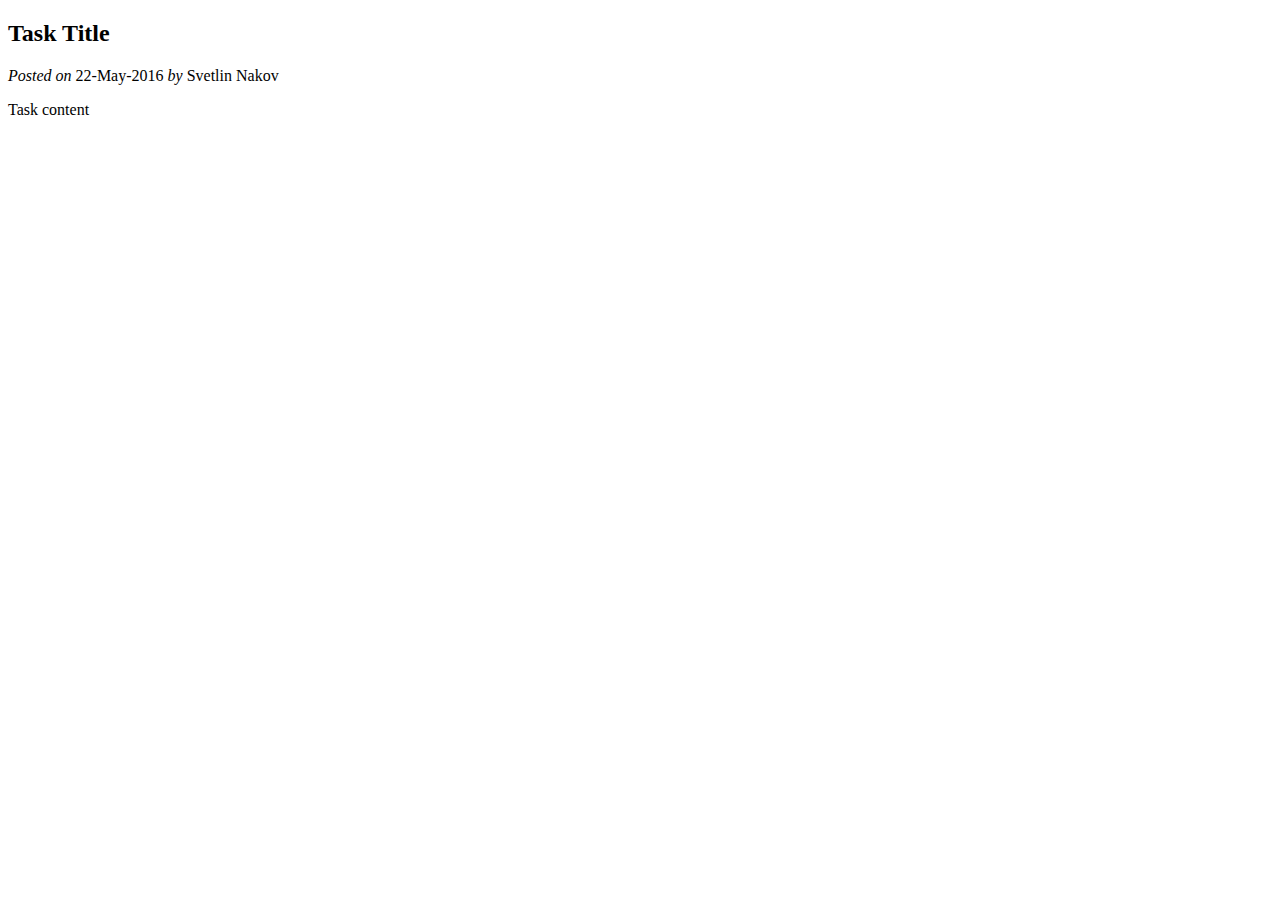
==== main/resources/templates/index.html @ ef51871d "Initial commit" ====
<!DOCTYPE html>
<html xmlns:th="http://www.thymeleaf.org"
      xmlns:sec="http://www.thymeleaf.org/thymeleaf-extras-springsecurity4">
<head th:replace="layout :: site-head">
    <title>Welcome to Spring MVC Tracker</title>
</head>
<body>
<header th:replace="layout :: site-header" />
<!--<aside>
    <h2>Recent Tasks</h2>
    <a href="#" th:each="t : ${latest5tasks}" th:text="${t.title}" th:href="@{/tasks/view/{id}/(id=${t.id})}">Work Begins on HTML5.1</a>
</aside>-->
<main id="tasks">
    <article th:each="t : ${latest3tasks}">
        <h2 class="title" th:text="${t.title}">Task Title</h2>
        <div class="date">
            <i>Posted on</i>
            <span th:text="${#dates.format(t.date, 'dd-MMM-yyyy')}">22-May-2016</span>
            <span th:if="${t.author}" th:remove="tag">
          <i>by</i>
          <span th:text="${t.author.username}">Svetlin Nakov</span>
        </span>
        </div>
        <p class="content" th:utext="${t.body}">Task content</p>
    </article>
</main>
<footer th:replace="layout :: site-footer" />
</body>
</html>
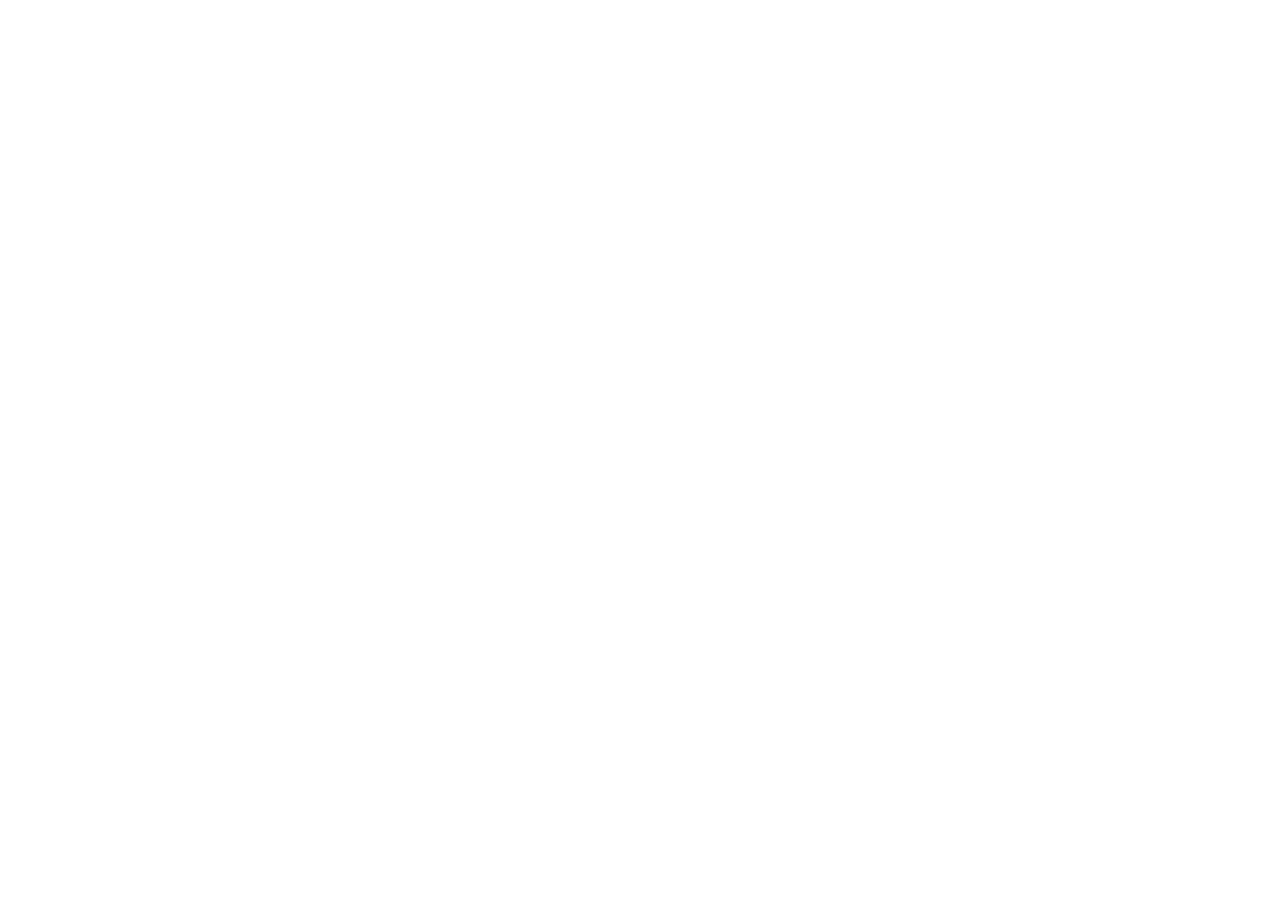
==== commit df07fbc0: "реестр задач" ====
--- a/main/resources/templates/index.html
+++ b/main/resources/templates/index.html
@@ -10,20 +10,6 @@
     <h2>Recent Tasks</h2>
     <a href="#" th:each="t : ${latest5tasks}" th:text="${t.title}" th:href="@{/tasks/view/{id}/(id=${t.id})}">Work Begins on HTML5.1</a>
 </aside>-->
-<main id="tasks">
-    <article th:each="t : ${latest3tasks}">
-        <h2 class="title" th:text="${t.title}">Task Title</h2>
-        <div class="date">
-            <i>Posted on</i>
-            <span th:text="${#dates.format(t.date, 'dd-MMM-yyyy')}">22-May-2016</span>
-            <span th:if="${t.author}" th:remove="tag">
-          <i>by</i>
-          <span th:text="${t.author.username}">Svetlin Nakov</span>
-        </span>
-        </div>
-        <p class="content" th:utext="${t.body}">Task content</p>
-    </article>
-</main>
 <footer th:replace="layout :: site-footer" />
 </body>
 </html>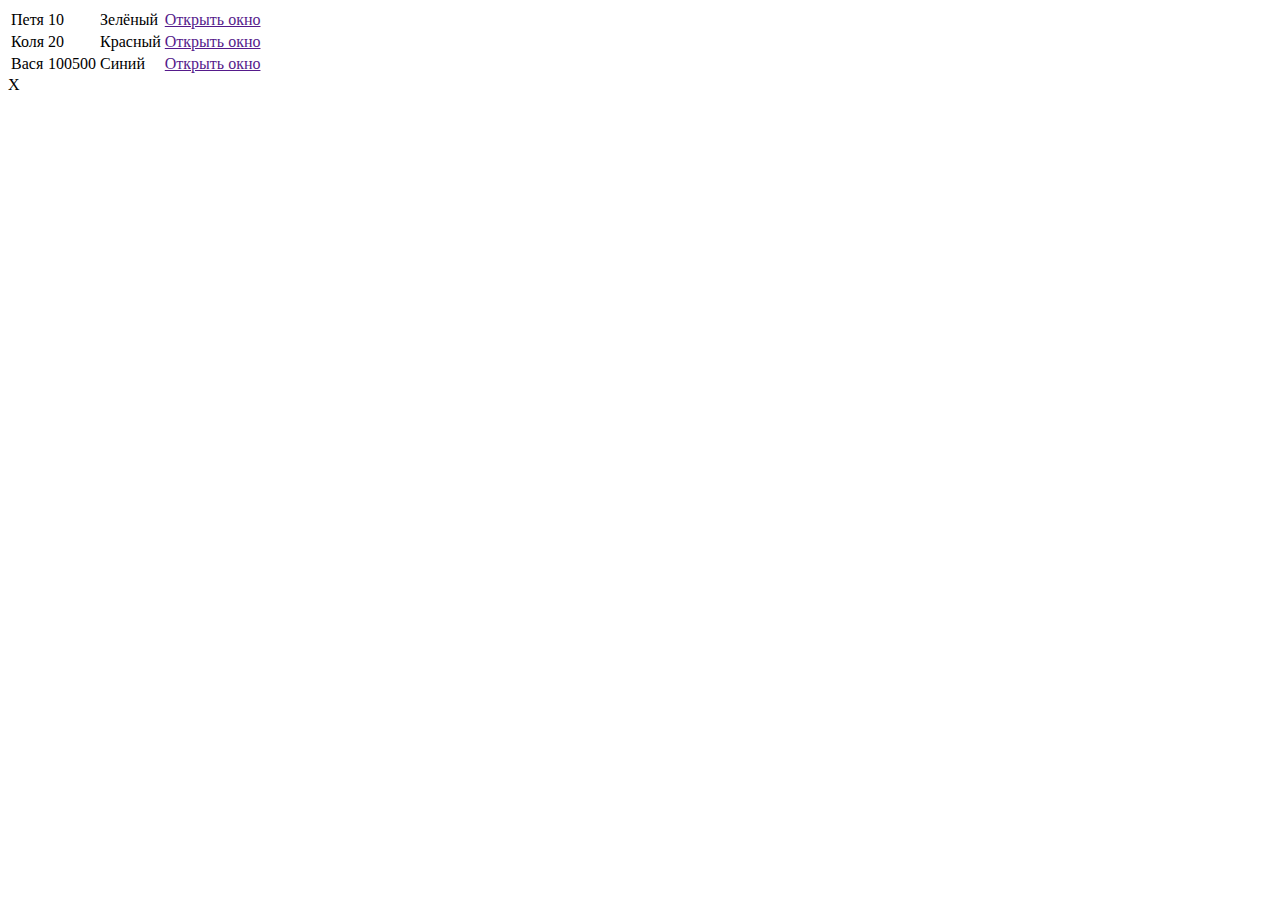
==== commit 07f4df3a: "редактирование проектов" ====
--- a/main/resources/templates/index.html
+++ b/main/resources/templates/index.html
@@ -6,10 +6,37 @@
 </head>
 <body>
 <header th:replace="layout :: site-header" />
-<!--<aside>
-    <h2>Recent Tasks</h2>
-    <a href="#" th:each="t : ${latest5tasks}" th:text="${t.title}" th:href="@{/tasks/view/{id}/(id=${t.id})}">Work Begins on HTML5.1</a>
-</aside>-->
+<table>
+    <tr>
+        <td>Петя</td>
+        <td>10</td>
+        <td>Зелёный</td>
+        <td><a href="" class="open_modal">Открыть окно</a>
+        </td>
+    </tr>
+    <tr>
+        <td>Коля</td>
+        <td>20</td>
+        <td>Красный</td>
+        <td><a href="" class="open_modal">Открыть окно</a>
+        </td>
+    </tr>
+    <tr>
+        <td>Вася</td>
+        <td>100500</td>
+        <td>Синий</td>
+        <td><a href="" class="open_modal">Открыть окно</a>
+        </td>
+    </tr>
+</table>
+<div id="overlay"></div>
+<div id="modal_wrapper">
+    <div id="modal"> <span id="close_modal">Х</span>
+
+        <div></div>
+    </div>
+</div>
 <footer th:replace="layout :: site-footer" />
+<script src="../public/js/pop.js" th:src="@{/js/pop.js}"></script>
 </body>
 </html>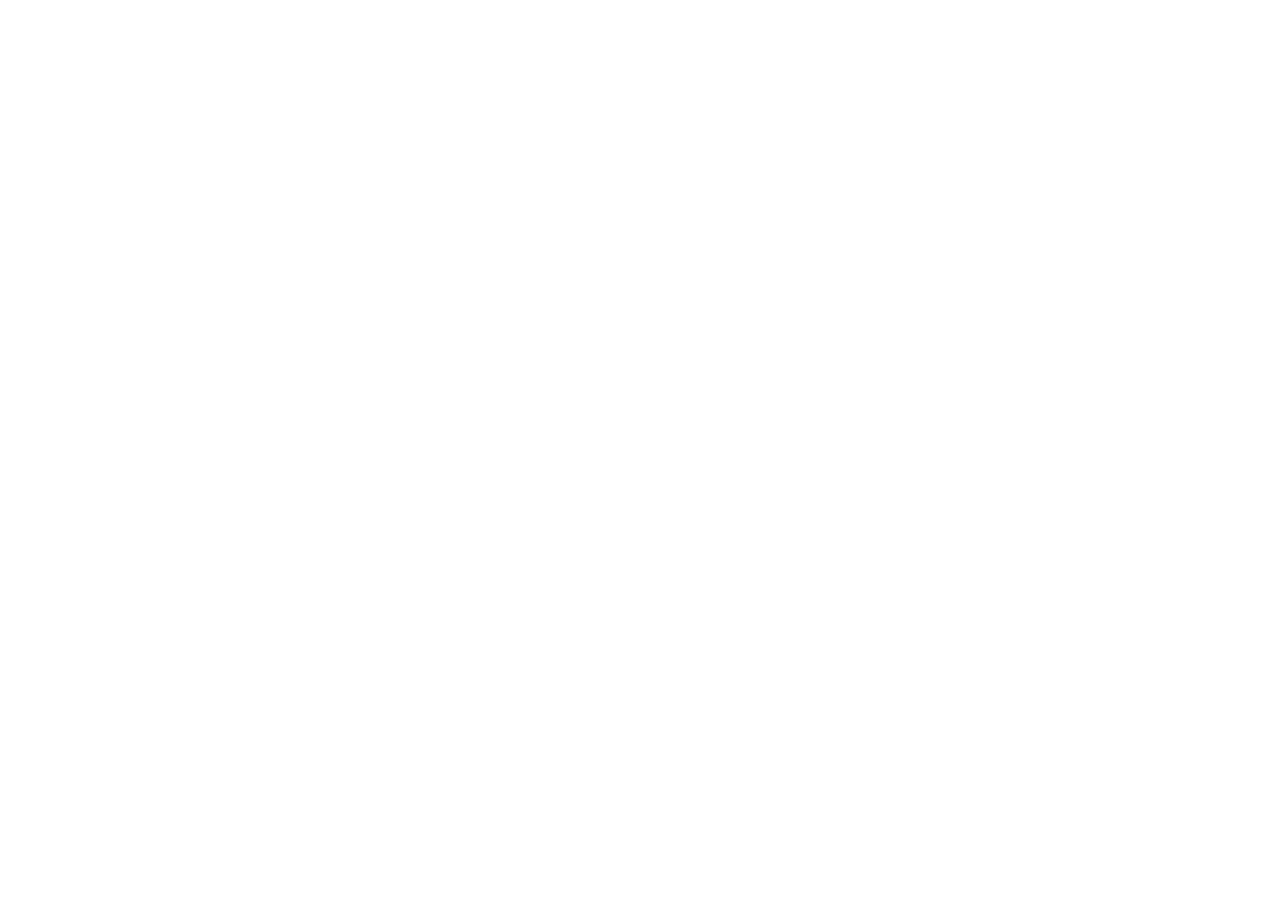
==== commit 321a08c9: "личный кабинет + фиксы" ====
--- a/main/resources/templates/index.html
+++ b/main/resources/templates/index.html
@@ -6,37 +6,6 @@
 </head>
 <body>
 <header th:replace="layout :: site-header" />
-<table>
-    <tr>
-        <td>Петя</td>
-        <td>10</td>
-        <td>Зелёный</td>
-        <td><a href="" class="open_modal">Открыть окно</a>
-        </td>
-    </tr>
-    <tr>
-        <td>Коля</td>
-        <td>20</td>
-        <td>Красный</td>
-        <td><a href="" class="open_modal">Открыть окно</a>
-        </td>
-    </tr>
-    <tr>
-        <td>Вася</td>
-        <td>100500</td>
-        <td>Синий</td>
-        <td><a href="" class="open_modal">Открыть окно</a>
-        </td>
-    </tr>
-</table>
-<div id="overlay"></div>
-<div id="modal_wrapper">
-    <div id="modal"> <span id="close_modal">Х</span>
-
-        <div></div>
-    </div>
-</div>
 <footer th:replace="layout :: site-footer" />
-<script src="../public/js/pop.js" th:src="@{/js/pop.js}"></script>
 </body>
 </html>